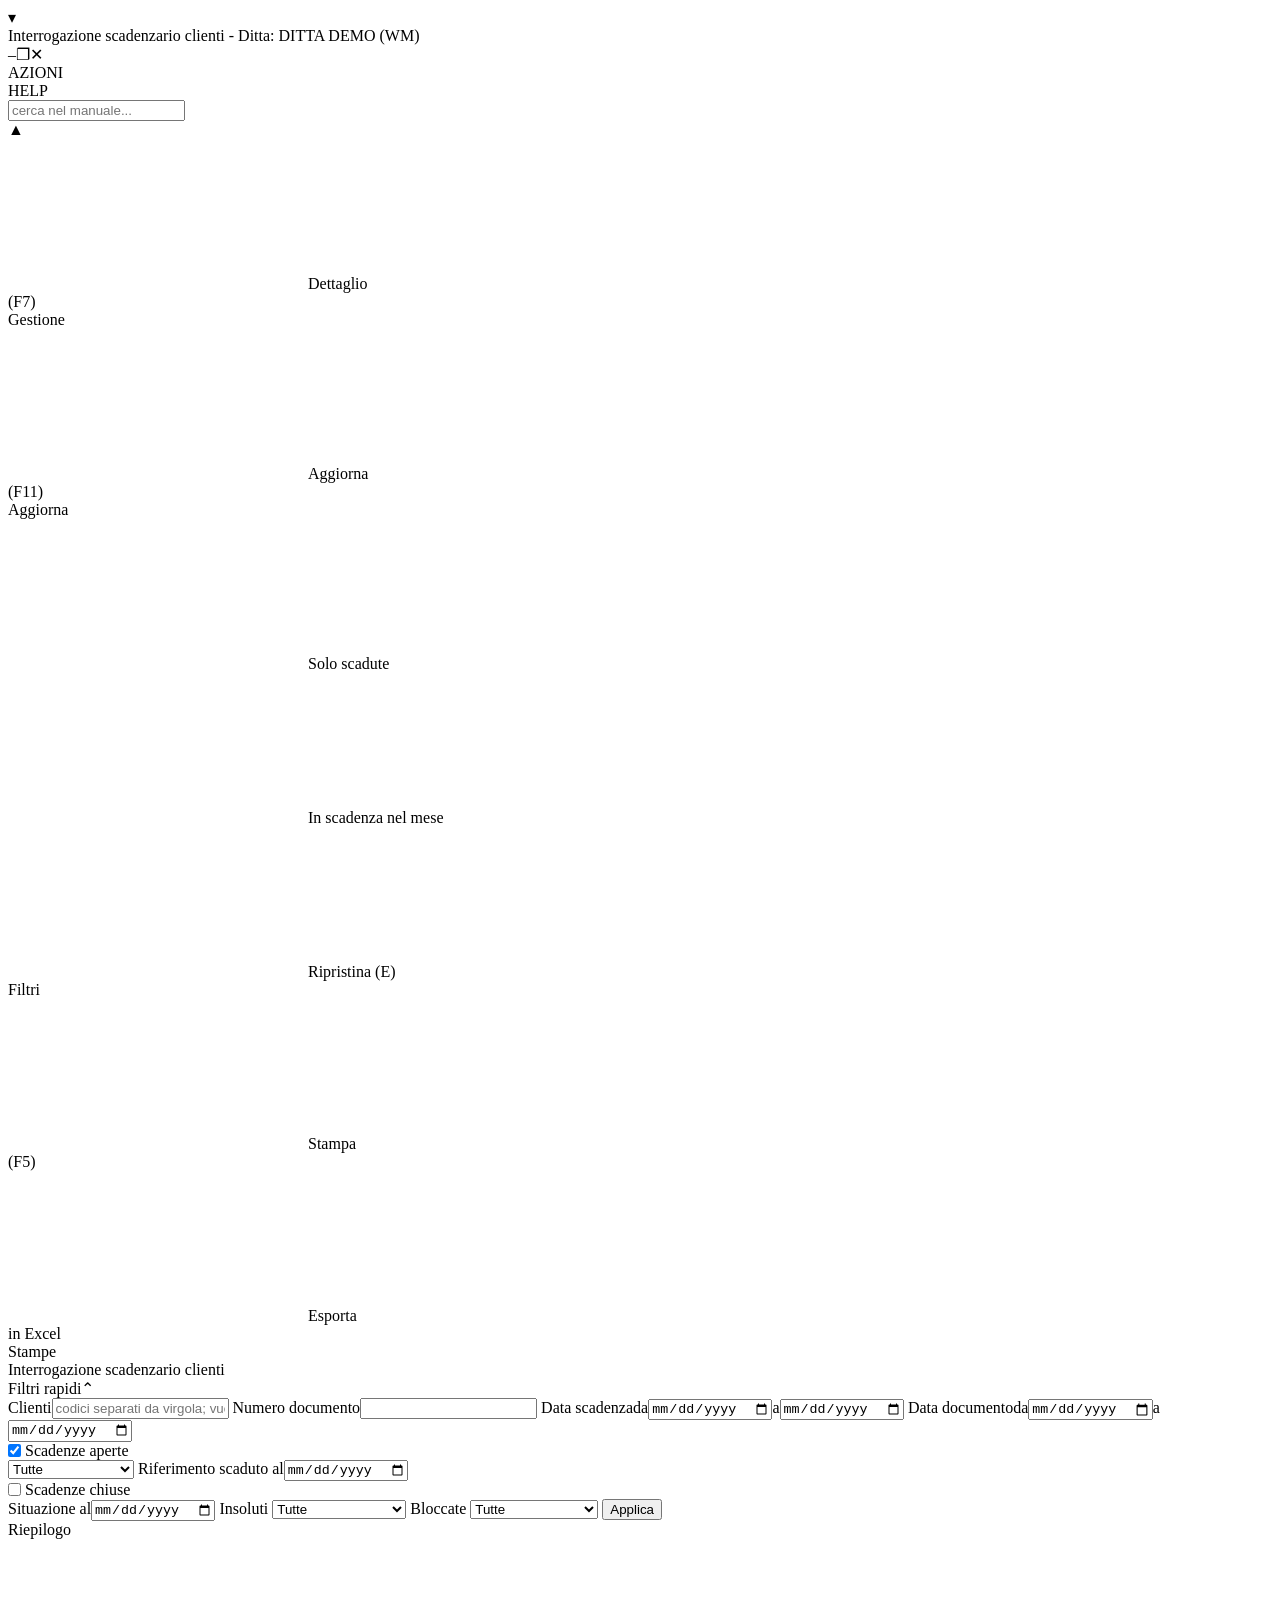
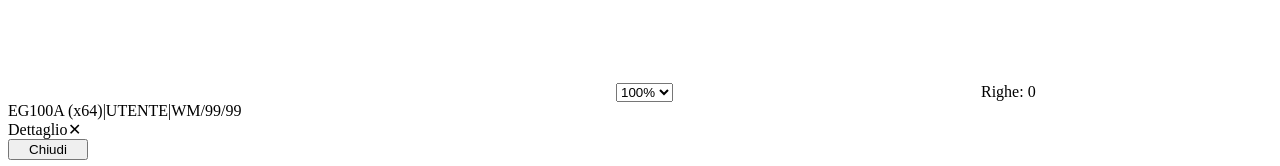
==== app/static/scadenzario.html @ a9ce84c6 "Aggiunge l'interrogazione scadenzario clienti Nuova pagina /scadenzario sul servizio REST ES_PC_SCAD" ====
<!DOCTYPE html>
<html lang="it">
<head>
<meta charset="utf-8">
<title>Interrogazione scadenzario</title>
<meta name="viewport" content="width=device-width, initial-scale=1">
<link rel="stylesheet" href="/static/comune.css">
<style>
.filters.fscad{grid-template-columns:150px 30px 112px 18px 112px 30px 160px 30px 112px 18px 112px 20px 80px}
.filters.fscad label{display:flex;align-items:center;gap:4px;white-space:nowrap}
.filters.fscad input[type=checkbox]{width:auto;height:auto;margin:0}
.filters.fscad .span3{grid-column:span 3}
.filters.fscad .span4{grid-column:span 4}
.riepilogo{display:flex;flex-wrap:wrap;gap:0;padding:4px 6px;font-size:12px}
.riepilogo div{padding:2px 14px;border-right:1px solid var(--bordo2);display:flex;flex-direction:column;align-items:flex-end}
.riepilogo div:last-child{border-right:none}
.riepilogo b{font-size:14px;font-weight:600;font-variant-numeric:tabular-nums}
.riepilogo span{color:#555;font-size:11px}
.riepilogo .scad b{color:#b3261e}
.stato.scaduta{background:#d9534f;border-color:#a33}
.stato.chiusa{background:#9aa5b1;border-color:#6d7884}
.stato.credito{background:#5b8fd9;border-color:#2f5fa8}
.flag{display:inline-block;min-width:14px;padding:0 2px;font-size:10px;line-height:13px;text-align:center;border:1px solid;margin-right:2px}
.flag.b{color:#8a5a00;border-color:#d9a400;background:#fff6d6}
.flag.i{color:#a31515;border-color:#d9534f;background:#fdeaea}
.flag.n{color:#555;border-color:#999;background:#eee}
table.grid tfoot td{position:sticky;bottom:0;background:#e7e7e7;border-top:1px solid #b5b5b5;font-weight:700;z-index:1}
table.grid tfoot td:first-child{overflow:visible;z-index:2}
@media print{ .ribbon,.menutabs,#filtPanel{display:none} }
</style>
</head>
<body>

<div class="titlebar">
  <div class="appico"><span></span></div><div class="qat">▾</div>
  <div class="title" id="wintitle">Interrogazione scadenzario clienti</div>
  <div class="win"><span>–</span><span>❐</span><span class="x" onclick="toast('Chiusura gestita dal launcher')">✕</span></div>
</div>

<div class="menutabs">
  <div class="tab sel">AZIONI</div><div class="tab">HELP</div>
  <input class="search" placeholder="cerca nel manuale...">
  <div class="collapse">▲</div>
</div>

<div class="ribbon">
  <div class="rgroup"><div class="rbody">
    <div class="rbig" data-act="dettaglio"><svg><use href="#i-doc"/></svg>Dettaglio<br>(F7)</div>
  </div><div class="rlabel">Gestione</div></div>

  <div class="rgroup"><div class="rbody">
    <div class="rbig" data-act="aggiorna"><svg><use href="#i-refresh"/></svg>Aggiorna<br>(F11)</div>
  </div><div class="rlabel">Aggiorna</div></div>

  <div class="rgroup"><div class="rbody"><div class="rcol">
    <div class="rsmall" data-act="scadute"><svg><use href="#i-funnel"/></svg>Solo scadute</div>
    <div class="rsmall" data-act="mese"><svg><use href="#i-funnel"/></svg>In scadenza nel mese</div>
    <div class="rsmall" data-act="ripristina"><svg><use href="#i-funnel"/></svg>Ripristina (E)</div>
  </div></div><div class="rlabel">Filtri</div></div>

  <div class="rgroup"><div class="rbody">
    <div class="rbig" data-act="stampa"><svg><use href="#i-print"/></svg>Stampa<br>(F5)</div>
    <div class="rbig" data-act="esporta"><svg><use href="#i-excel"/></svg>Esporta<br>in Excel</div>
  </div><div class="rlabel">Stampe</div></div>
</div>

<div class="pagetitle">Interrogazione scadenzario clienti</div>

<div class="main">
  <div class="right">
    <div class="panel" style="flex:none" id="filtPanel">
      <div class="ptitle"><span>Filtri rapidi</span><span class="tg" id="filtToggle">⌃</span></div>
      <form class="filters fscad" id="filters" autocomplete="off">
        <span>Clienti</span><span></span><input name="clienti" class="span3" placeholder="codici separati da virgola; vuoto = tutti">
        <span></span><span>Numero documento</span><span></span><input name="num_doc" class="span3"><span></span><span></span>

        <span>Data scadenza</span><span>da</span><input type="date" name="scad_da"><span class="c">a</span><input type="date" name="scad_a">
        <span></span><span>Data documento</span><span>da</span><input type="date" name="doc_da"><span class="c">a</span><input type="date" name="doc_a"><span></span><span></span>

        <label><input type="checkbox" name="aperte" checked> Scadenze aperte</label><span></span>
        <select name="tipo_aperte" class="span3"><option value="tutte">Tutte</option><option value="scadute">Solo scadute</option><option value="non_scadute">Solo non scadute</option></select>
        <span></span><span>Riferimento scaduto al</span><span></span><input type="date" name="riferimento"><span></span><span></span><span></span><span></span>

        <label><input type="checkbox" name="chiuse"> Scadenze chiuse</label><span></span><span class="span3"></span>
        <span></span><span>Situazione al</span><span></span><input type="date" name="situazione"><span></span><span></span><span></span><span></span>

        <span>Insoluti</span><span></span>
        <select name="insolute" class="span3"><option value="tutte">Tutte</option><option value="si">Solo con insoluti</option><option value="no">Solo senza insoluti</option></select>
        <span></span><span>Bloccate</span><span></span>
        <select name="bloccate" class="span3"><option value="tutte">Tutte</option><option value="si">Solo bloccate</option><option value="no">Solo non bloccate</option></select>
        <span></span><button type="submit" class="btn">Applica</button>
      </form>
    </div>

    <div class="panel" style="flex:none">
      <div class="ptitle"><span>Riepilogo</span></div>
      <div class="riepilogo" id="riepilogo"></div>
    </div>

    <div class="panel" style="flex:1" id="scadPanel">
      <div class="gtool">
        <svg data-act="aggiorna"><title>Aggiorna</title><use href="#i-refresh"/></svg>
        <svg data-act="esporta"><title>Esporta in Excel</title><use href="#i-excel"/></svg>
        <select class="zoom" aria-label="Zoom"><option>80%</option><option>90%</option><option selected>100%</option><option>110%</option><option>125%</option></select>
        <svg data-act="stampa"><title>Stampa</title><use href="#i-pdf"/></svg>
        <span class="cnt" id="cntScad">Righe: 0</span>
      </div>
      <div class="gwrap" id="gScad" tabindex="0"></div>
    </div>
  </div>
</div>

<div class="status"><span id="stVer">EG100A (x64)</span><span class="sep">|</span><span id="stUser">UTENTE</span><span class="sep">|</span><span id="stDitta">WM/99/99</span></div>

<div class="modal-bg" id="modalBg"><div class="modal">
  <div class="mh"><span id="mTitle">Dettaglio</span><span onclick="closeModal()">✕</span></div>
  <div class="mb" id="mBody"></div>
  <div class="mf"><button class="btn" onclick="closeModal()" style="width:80px">Chiudi</button></div>
</div></div>
<div class="toast" id="toast"></div>

<script src="/static/comune.js"></script>
<script>
/* ---------------- contesto passato dal launcher ---------------- */
const qs = new URLSearchParams(location.search);
const CTX = { ditta: qs.get('ditta') || 'WM', ragsoc: qs.get('ragsoc') || 'DITTA DEMO', utente: qs.get('utente') || 'UTENTE' };
document.getElementById('wintitle').textContent = `Interrogazione scadenzario clienti - Ditta: ${CTX.ragsoc} (${CTX.ditta})`;
document.getElementById('stUser').textContent = CTX.utente;
document.getElementById('stDitta').textContent = `${CTX.ditta}/99/99`;

function openModal(title, pairs){
  document.getElementById('mTitle').textContent = title;
  document.getElementById('mBody').innerHTML = pairs.map(([k,v])=>`<b>${esc(k)}</b><div>${esc(v)}</div>`).join('');
  document.getElementById('modalBg').style.display='flex';
}
function closeModal(){ document.getElementById('modalBg').style.display='none'; }

// richiesta al backend; null = errore già segnalato
async function api(path, params, signal){
  try {
    const u = new URL(path, location.href);
    if (params) Object.entries(params).forEach(([k,v]) => { if (v!=='' && v!=null) u.searchParams.set(k,v); });
    const r = await fetch(u, {signal});
    if (!r.ok) { const d = await r.json().then(j=>j.detail, ()=>null); throw new Error(typeof d==='string' ? d : `Richiesta non valida (HTTP ${r.status})`); }
    return await r.json();
  } catch(e) { if (signal?.aborted) return null; toast(e instanceof TypeError ? 'Backend non raggiungibile' : e.message); return null; }
}

/* ---------------- griglia ---------------- */
const imp = v => fmtNum(v);
const flag = (cls, t, titolo) => `<span class="flag ${cls}" title="${titolo}">${t}</span>`;
const STATO = {scaduta:'Scaduta', aperta:'Aperta, non scaduta', credito:'Credito del cliente (acconto o nota di credito)', chiusa:'Chiusa'};
const colonne = [
  {type:'ind', w:14},
  {key:'stato', label:'Stato', w:46, cls:'c', render:v=>`<span class="stato ${v}" title="${STATO[v]}"></span>`, fmt:v=>STATO[v]},
  {key:'segnalazioni', label:'Segnal.', w:62, cls:'c', filter:false,
    render:(v,r)=>(r.bloccata?flag('b','B','Bloccata'):'')+(r.insoluto?flag('i','I','Insoluto'):'')+(r.inesigibile?flag('n','N','Credito inesigibile'):''),
    fmt:(v,r)=>[r.bloccata&&'Bloccata', r.insoluto&&'Insoluto', r.inesigibile&&'Inesigibile'].filter(Boolean).join(' ')},
  {key:'data_scadenza', label:'Data', group:'Scadenza', w:82, cls:'r', fmt:fmtDate},
  {key:'giorni_scaduto', label:'Gg scad.', group:'Scadenza', w:62, cls:'r', fmt:v=>v?String(v):''},
  {key:'cod_cliente', label:'Codice', group:'Cliente', w:84, cls:'link'},
  {key:'cliente', label:'Ragione sociale', group:'Cliente', w:200},
  {key:'sigla', label:'Sigla', group:'Documento', w:50},
  {key:'num_doc', label:'Numero', group:'Documento', w:70, cls:'r'},
  {key:'data_doc', label:'Data', group:'Documento', w:82, cls:'r', fmt:fmtDate},
  {key:'num_reg', label:'Numero', group:'Registrazione', w:66, cls:'r'},
  {key:'data_reg', label:'Data', group:'Registrazione', w:82, cls:'r', fmt:fmtDate},
  {key:'cond_pagamento', label:'Condizione di pagamento', w:190},
  {key:'tipo_pagamento', label:'Tipo pag.', w:62, cls:'c'},
  {key:'totale_doc', label:'Totale documento', w:110, cls:'r', fmt:imp},
  {key:'apertura', label:'Importo', w:100, cls:'r', fmt:imp, somma:true},
  {key:'incassato', label:'Incassato', w:100, cls:'r', fmt:imp, somma:true},
  {key:'storno', label:'Stornato / compensato', w:110, cls:'r', fmt:imp, somma:true},
  {key:'residuo', label:'Residuo', w:100, cls:'r', fmt:imp, somma:true},
  {key:'rischio_insoluto', label:'Rischio insoluto', w:100, cls:'r', fmt:imp, somma:true},
  {key:'commessa', label:'Rif. commessa', w:100},
  {key:'conto', label:'Conto', w:70},
];
const griglia = new Grid(document.getElementById('gScad'), colonne, {countEl:document.getElementById('cntScad'), totali:true, onOpen:dettaglio});
const attesa = new Caricamento(document.getElementById('scadPanel'), 'Caricamento scadenzario…');

/* ---------------- riepilogo ---------------- */
// scaduto per fasce di giorni, come nella situazione finanziaria clienti
const FASCE = [[1,30,'fino a 30 gg'],[31,60,'31-60 gg'],[61,90,'61-90 gg'],[91,Infinity,'oltre 90 gg']];
function riepilogo(righe){
  const somma = l => l.reduce((s,r) => s + (r.residuo || 0), 0);
  const scadute = righe.filter(r => r.stato === 'scaduta');
  const voce = (titolo, valore, cls='') => `<div class="${cls}"><b>${valore}</b><span>${esc(titolo)}</span></div>`;
  // residuo totale = scaduto + a scadere + acconti e note di credito (negativi)
  document.getElementById('riepilogo').innerHTML =
    voce('Scadenze', righe.length) + voce('Clienti', new Set(righe.map(r => r.cod_cliente)).size) +
    voce('Residuo totale', imp(somma(righe))) + voce('di cui scaduto', imp(somma(scadute)), 'scad') +
    FASCE.map(([da,a,t]) => voce('scaduto ' + t, imp(somma(scadute.filter(r => r.giorni_scaduto >= da && r.giorni_scaduto <= a))))).join('') +
    voce('a scadere', imp(somma(righe.filter(r => r.stato === 'aperta')))) +
    voce('acconti e note di credito', imp(somma(righe.filter(r => r.stato === 'credito')))) +
    voce('Rischio insoluto', imp(righe.reduce((s,r) => s + (r.rischio_insoluto || 0), 0)));
}

/* ---------------- caricamento ---------------- */
const form = document.getElementById('filters');
const oggi = () => { const t = new Date(); return new Date(Date.UTC(t.getFullYear(), t.getMonth(), t.getDate())).toISOString().slice(0,10); };
// clienti: dall'indirizzo, quando la pagina è aperta da un ordine
function predefiniti(){ form.reset(); form.riferimento.value = oggi(); form.clienti.value = qs.get('clienti') || ''; }
async function carica(){
  const p = Object.fromEntries(new FormData(form));
  p.aperte = form.aperte.checked; p.chiuse = form.chiuse.checked;
  if (!p.aperte && !p.chiuse) { toast('Selezionare le scadenze aperte, quelle chiuse o entrambe'); return false; }
  const d = await attesa.esegui('/api/scadenzario', p);
  if (d === undefined) return false;
  const righe = d?.scadenze || [];
  griglia.setRows(righe); riepilogo(righe);
  if (d?.avvisi?.length) toast('Dati non disponibili: ' + d.avvisi.join(', '));
  return !!d;
}
form.onsubmit = e => { e.preventDefault(); carica(); };
form.aperte.onchange = () => form.tipo_aperte.disabled = !form.aperte.checked;
document.getElementById('filtToggle').onclick = e => { const v = form.style.display==='none'; form.style.display = v?'':'none'; e.target.textContent = v?'⌃':'⌄'; };
document.querySelector('.zoom').onchange = e => document.getElementById('gScad').style.setProperty('--fs', (13*parseInt(e.target.value)/100)+'px');

function dettaglio(r){
  r = r || griglia.current();
  if (!r) return toast('Selezionare una scadenza');
  const sn = v => v ? 'Sì' : 'No';
  openModal(`Scadenza ${r.n_scadenza} - ${r.sigla} ${r.num_doc} del ${fmtDate(r.data_doc)}`, [
    ['Cliente', `${r.cod_cliente} - ${r.cliente}`], ['Conto', r.conto],
    ['Data scadenza', fmtDate(r.data_scadenza)], ['Stato', STATO[r.stato] + (r.giorni_scaduto ? `, da ${r.giorni_scaduto} giorni` : '')],
    ['Documento', `${r.sigla} ${r.num_doc} del ${fmtDate(r.data_doc)}`], ['Registrazione', `${r.num_reg} del ${fmtDate(r.data_reg)} (registro ${r.registro})`],
    ['Condizione di pagamento', r.cond_pagamento], ['Tipo pagamento', r.tipo_pagamento], ['Banca', r.banca], ['Agente', r.agente], ['Rif. commessa', r.commessa],
    ['Totale documento', imp(r.totale_doc)], ['Importo scadenza', imp(r.apertura)], ['Incassato', imp(r.incassato)],
    ['Incassato non contabilizzato', imp(r.incassato_no_cont)], ['Stornato / compensato', imp(r.storno)], ['Crediti inesigibili', imp(r.inesigibili)],
    ['Residuo', imp(r.residuo)], ['Rischio insoluto', imp(r.rischio_insoluto)],
    ['Bloccata', sn(r.bloccata)], ['Insoluto', sn(r.insoluto)], ['Sollecito', r.sollecito],
  ]);
}

/* ---------------- azioni ---------------- */
function esporta(){
  const a = document.createElement('a'); a.href = URL.createObjectURL(new Blob(['﻿' + griglia.toCSV()], {type:'text/csv;charset=utf-8'}));
  a.download = 'scadenzario_clienti.csv'; a.click(); setTimeout(() => URL.revokeObjectURL(a.href), 1000);
}
function fineMese(){ const t = new Date(); return new Date(Date.UTC(t.getFullYear(), t.getMonth()+1, 0)).toISOString().slice(0,10); }
const AZIONI = {
  dettaglio: () => dettaglio(),
  aggiorna: () => carica().then(ok => ok && toast('Scadenzario aggiornato')),
  scadute: () => { form.aperte.checked = true; form.tipo_aperte.disabled = false; form.tipo_aperte.value = 'scadute'; form.chiuse.checked = false; carica(); },
  mese: () => { form.aperte.checked = true; form.tipo_aperte.disabled = false; form.tipo_aperte.value = 'tutte'; form.chiuse.checked = false;
                form.scad_da.value = oggi().slice(0,8) + '01'; form.scad_a.value = fineMese(); carica(); },
  ripristina: () => { predefiniti(); form.tipo_aperte.disabled = false; griglia.filters = {}; griglia.sort = null; carica(); },
  stampa: () => window.print(),
  esporta,
};
document.querySelectorAll('[data-act]').forEach(b => b.addEventListener('click', () => AZIONI[b.dataset.act]()));
document.addEventListener('keydown', e => {
  const tasti = {F7:'dettaglio', F11:'aggiorna', F5:'stampa'};
  if (tasti[e.key]) { e.preventDefault(); AZIONI[tasti[e.key]](); }
  if (e.key==='Escape') closeModal();
});

predefiniti();
carica();
</script>
</body>
</html>
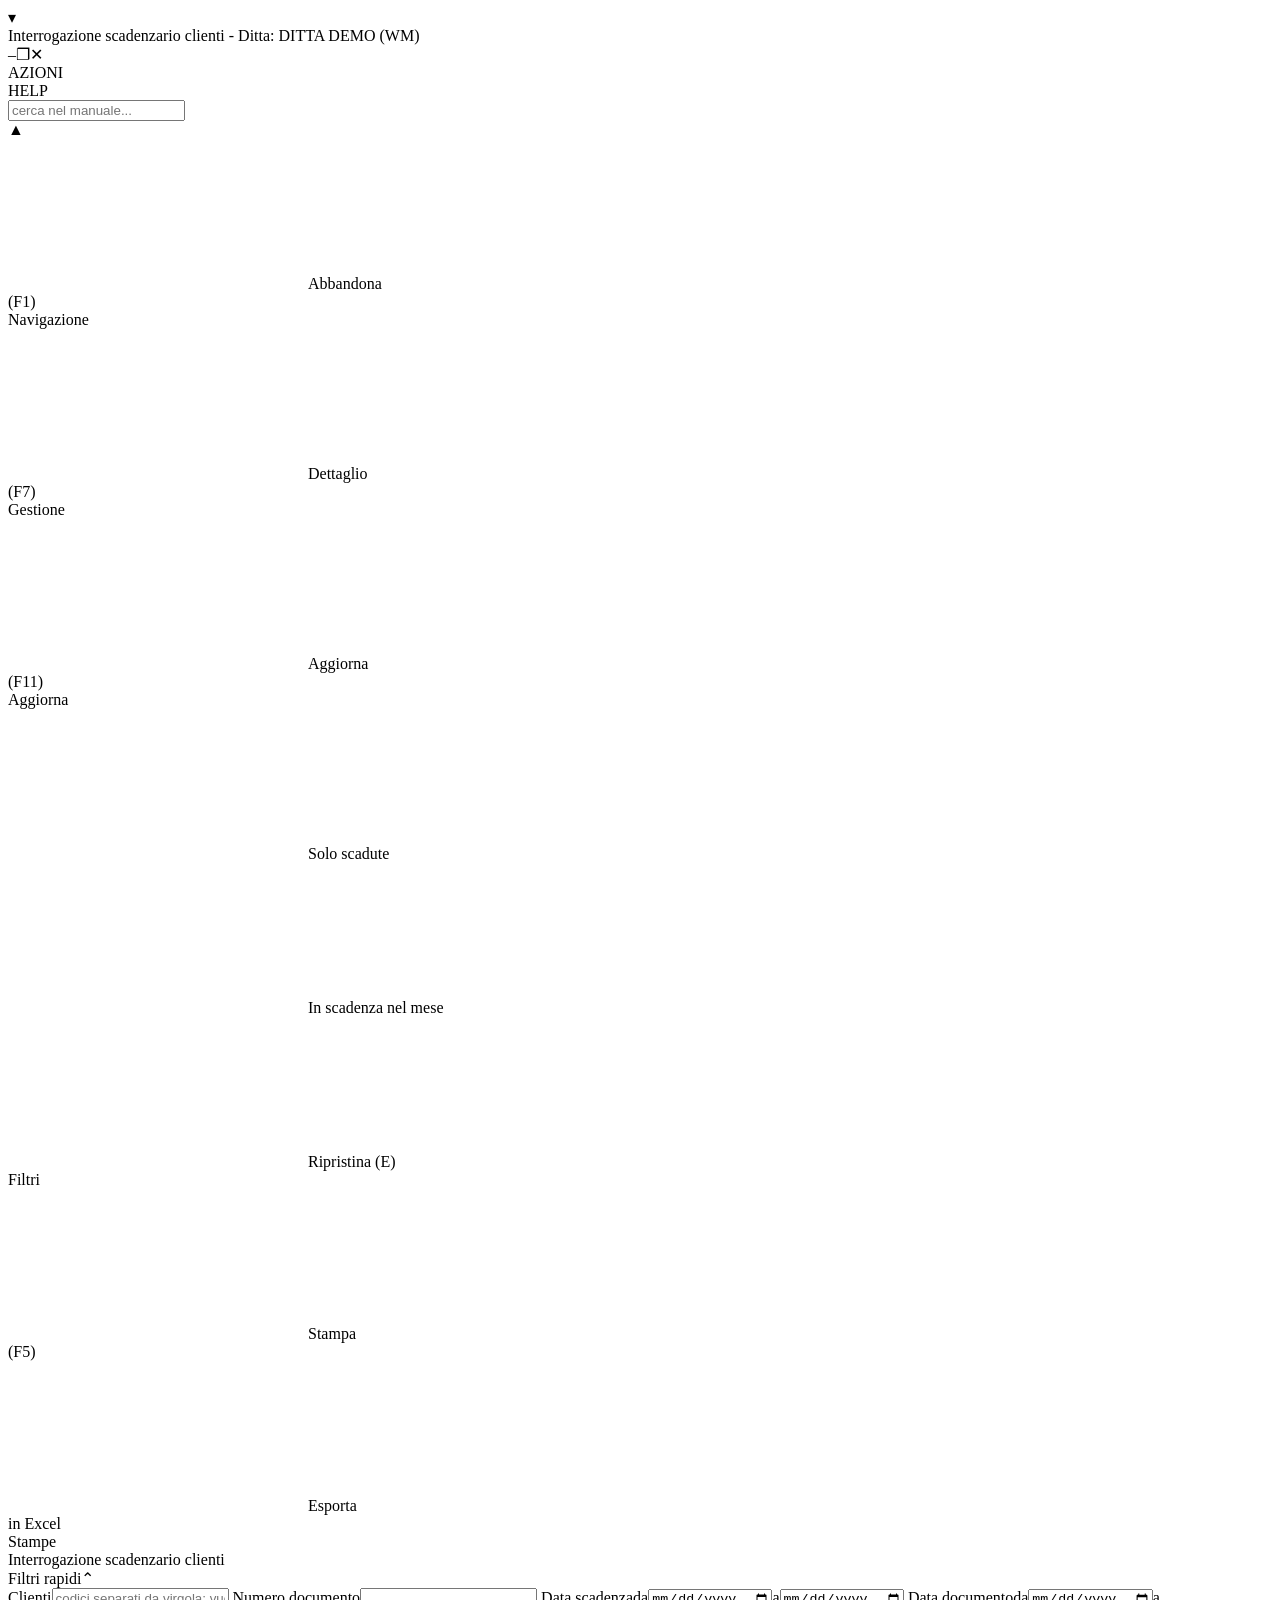
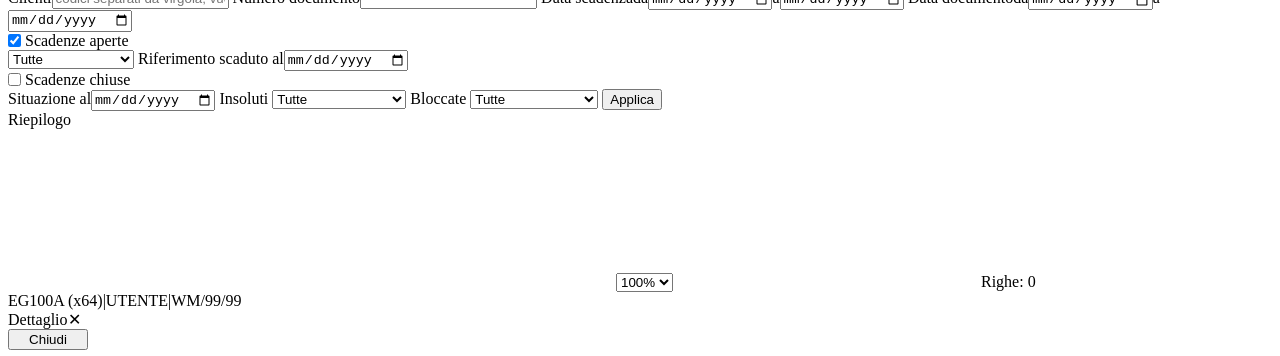
==== commit 25c0c27a: "Apre lo scadenzario nella stessa scheda, con Abbandona per tornare Il pulsante "Scadenzario cliente"" ====
--- a/app/static/scadenzario.html
+++ b/app/static/scadenzario.html
@@ -45,6 +45,10 @@
 
 <div class="ribbon">
   <div class="rgroup"><div class="rbody">
+    <div class="rbig" data-act="abbandona" title="Torna all'elenco ordini"><svg><use href="#i-esci"/></svg>Abbandona<br>(F1)</div>
+  </div><div class="rlabel">Navigazione</div></div>
+
+  <div class="rgroup"><div class="rbody">
     <div class="rbig" data-act="dettaglio"><svg><use href="#i-doc"/></svg>Dettaglio<br>(F7)</div>
   </div><div class="rlabel">Gestione</div></div>
 
@@ -239,7 +243,17 @@
   a.download = 'scadenzario_clienti.csv'; a.click(); setTimeout(() => URL.revokeObjectURL(a.href), 1000);
 }
 function fineMese(){ const t = new Date(); return new Date(Date.UTC(t.getFullYear(), t.getMonth()+1, 0)).toISOString().slice(0,10); }
+// aperta dall'elenco ordini: si torna indietro (il browser ripristina la pagina com'era);
+// aperta direttamente: si apre l'elenco ordini con la stessa ditta e lo stesso utente
+function abbandona(){
+  const da = document.referrer && new URL(document.referrer);
+  if (da && da.origin === location.origin && da.pathname === '/' && history.length > 1) return history.back();
+  const u = new URL('/', location.href);
+  Object.entries(CTX).forEach(([k,v]) => u.searchParams.set(k, v));
+  location.assign(u);
+}
 const AZIONI = {
+  abbandona,
   dettaglio: () => dettaglio(),
   aggiorna: () => carica().then(ok => ok && toast('Scadenzario aggiornato')),
   scadute: () => { form.aperte.checked = true; form.tipo_aperte.disabled = false; form.tipo_aperte.value = 'scadute'; form.chiuse.checked = false; carica(); },
@@ -251,7 +265,7 @@
 };
 document.querySelectorAll('[data-act]').forEach(b => b.addEventListener('click', () => AZIONI[b.dataset.act]()));
 document.addEventListener('keydown', e => {
-  const tasti = {F7:'dettaglio', F11:'aggiorna', F5:'stampa'};
+  const tasti = {F1:'abbandona', F7:'dettaglio', F11:'aggiorna', F5:'stampa'};
   if (tasti[e.key]) { e.preventDefault(); AZIONI[tasti[e.key]](); }
   if (e.key==='Escape') closeModal();
 });
